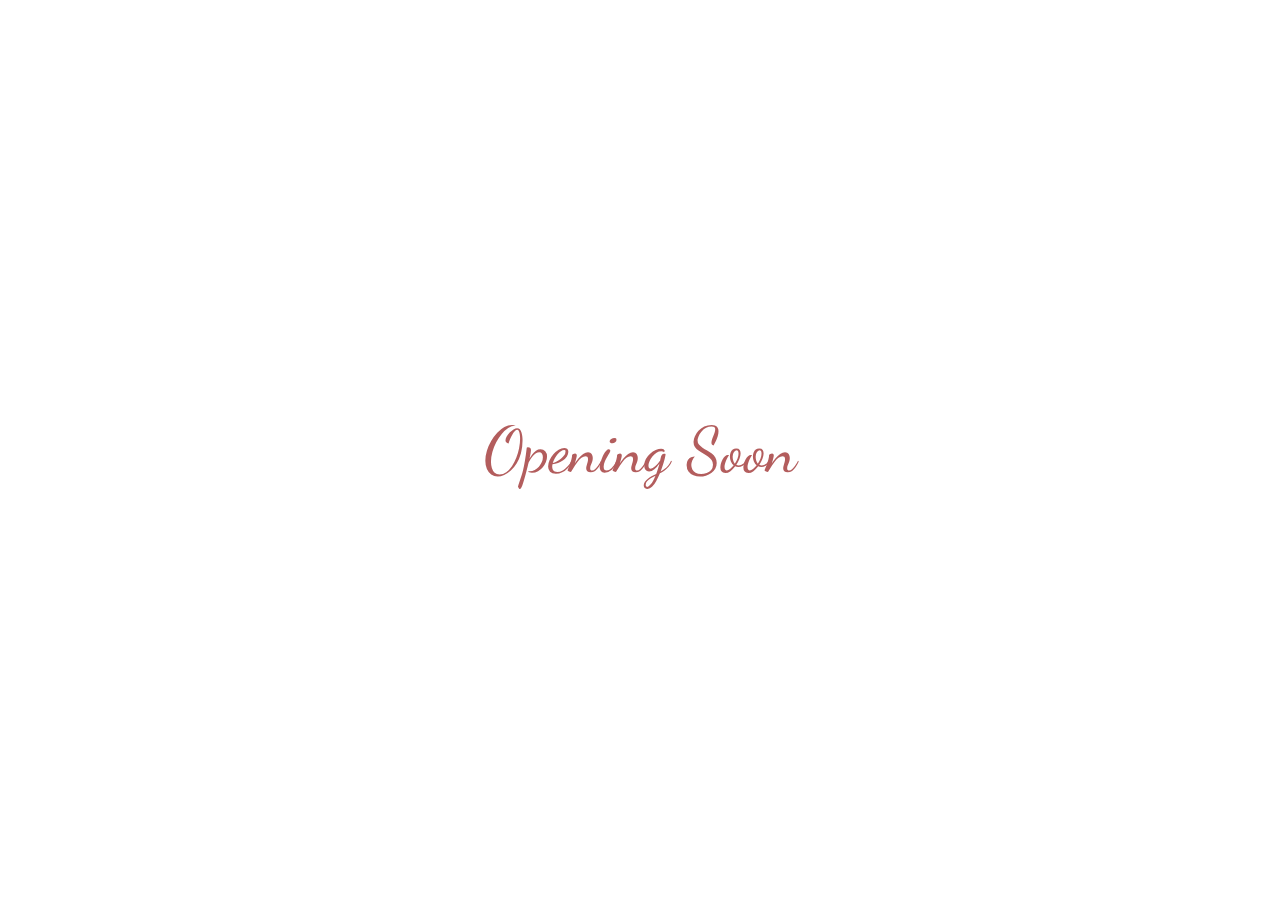
==== port/index.html @ b022e8fe "port" ====
<!DOCTYPE html>
<html lang="en">
<head>
    <meta charset="UTF-8">
    <meta name="viewport" content="width=device-width, initial-scale=1.0">
    <title>Opening Soon</title>
    <style>
        body {
            font-family: 'Dancing Script', cursive;
            text-align: center;
            background-image: url('bcg.png');
            background-size: cover;
            background-position: center;
            color: #b35d5d;
            margin: 0;
            padding: 0;
            height: 100vh;
            display: flex;
            justify-content: center;
            align-items: center;
            flex-direction: column;
        }

        /* Container for the main content */
        .container {
            position: relative;
            padding: 20px;
            max-width: 800px;
            border-radius: 10px;
        }
        .opening-soon {
            font-size: 64px;
            color: #b35d5d;
            font-weight: 400;
            text-align: center;
        }

        /* Adding custom floral design images */
        
    </style>
    
    <link href="https://fonts.googleapis.com/css2?family=Dancing+Script:wght@400;700&display=swap" rel="stylesheet">
</head>
<body>
    <div class="container">
        <div class="opening-soon">Opening Soon</div>
    </div>
</body>
</html>
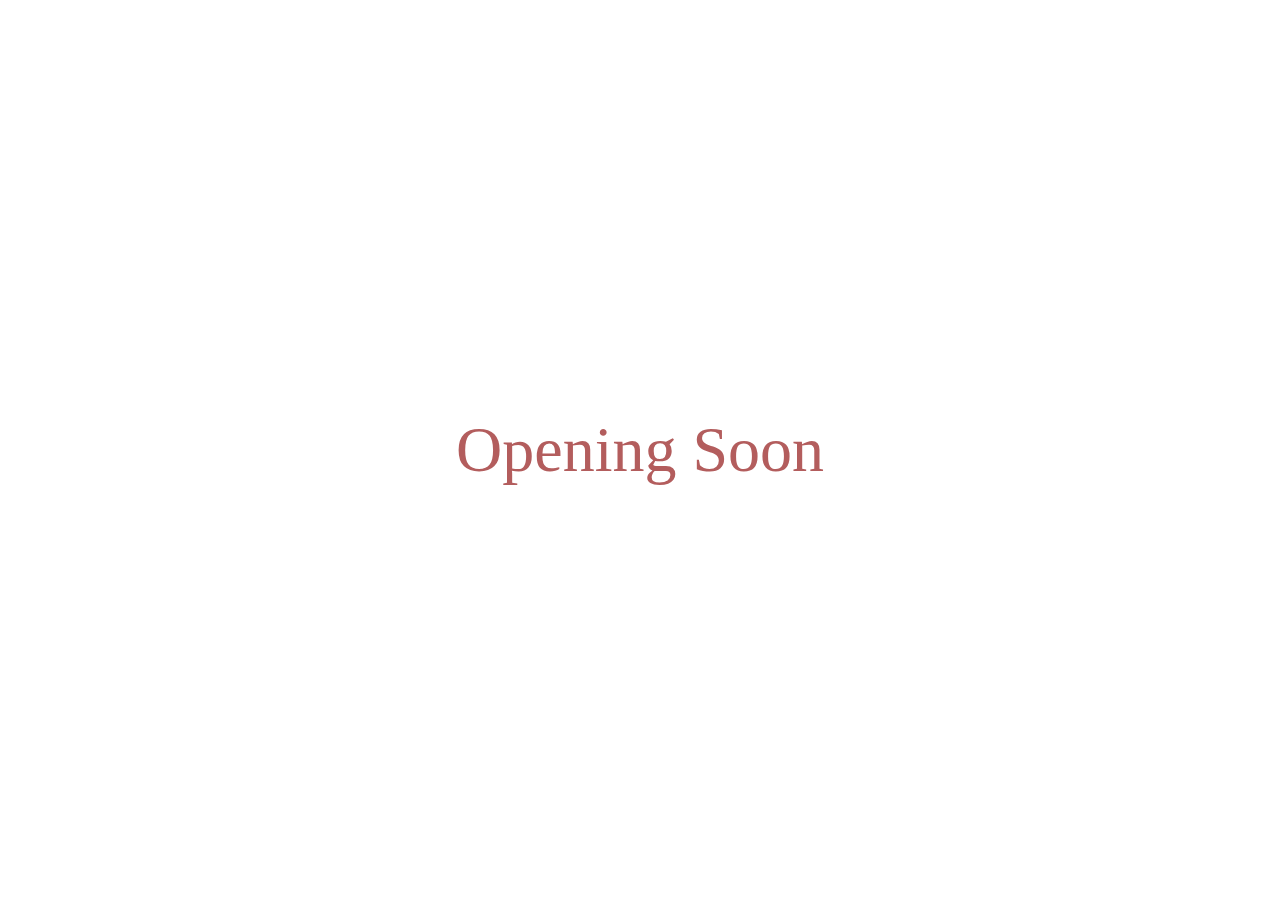
==== commit ad03fc41: "nb" ====
--- a/port/index.html
+++ b/port/index.html
@@ -20,26 +20,22 @@
             align-items: center;
             flex-direction: column;
         }
-
-        /* Container for the main content */
         .container {
             position: relative;
             padding: 20px;
             max-width: 800px;
             border-radius: 10px;
+            
         }
+
         .opening-soon {
             font-size: 64px;
             color: #b35d5d;
             font-weight: 400;
             text-align: center;
         }
-
-        /* Adding custom floral design images */
-        
     </style>
-    
-    <link href="https://fonts.googleapis.com/css2?family=Dancing+Script:wght@400;700&display=swap" rel="stylesheet">
+    <link href="https://fonts.googleapis.com/css2?family=Edu+VIC+WA+NT+Beginner:wght@400..700&display=swap" rel="stylesheet"></head>
 </head>
 <body>
     <div class="container">
